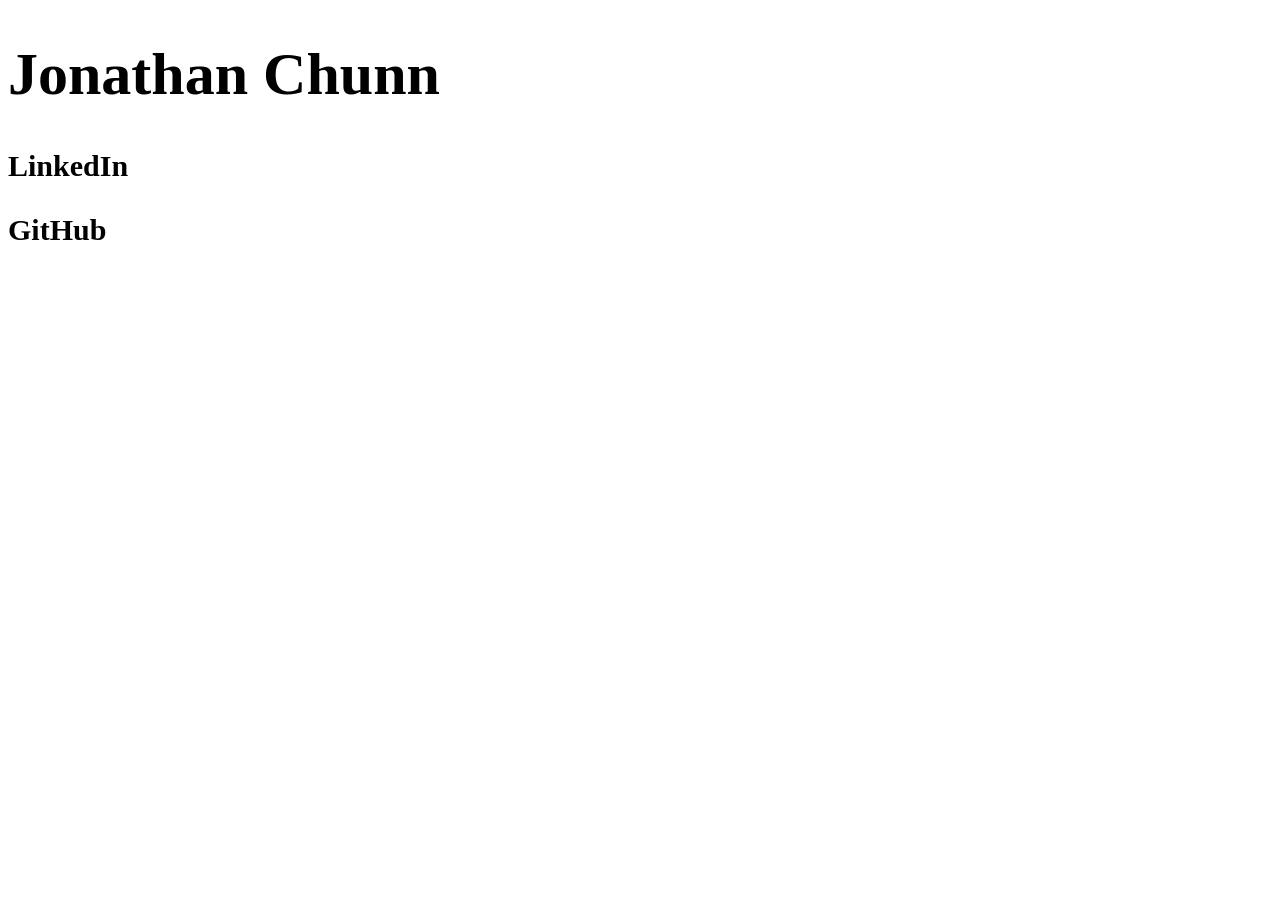
==== index.html @ deac2a1e "edited file names" ====
<!DOCTYPE html>
<html>
<body>
<div class="heading-row">
    <h1 style="font-size:60px;">Jonathan Chunn</h1>
    <h2 style="font-size:30px;">LinkedIn</h2>
    <h3 style="font-size:30px;">GitHub</h3>
<div>

</body>
</html>
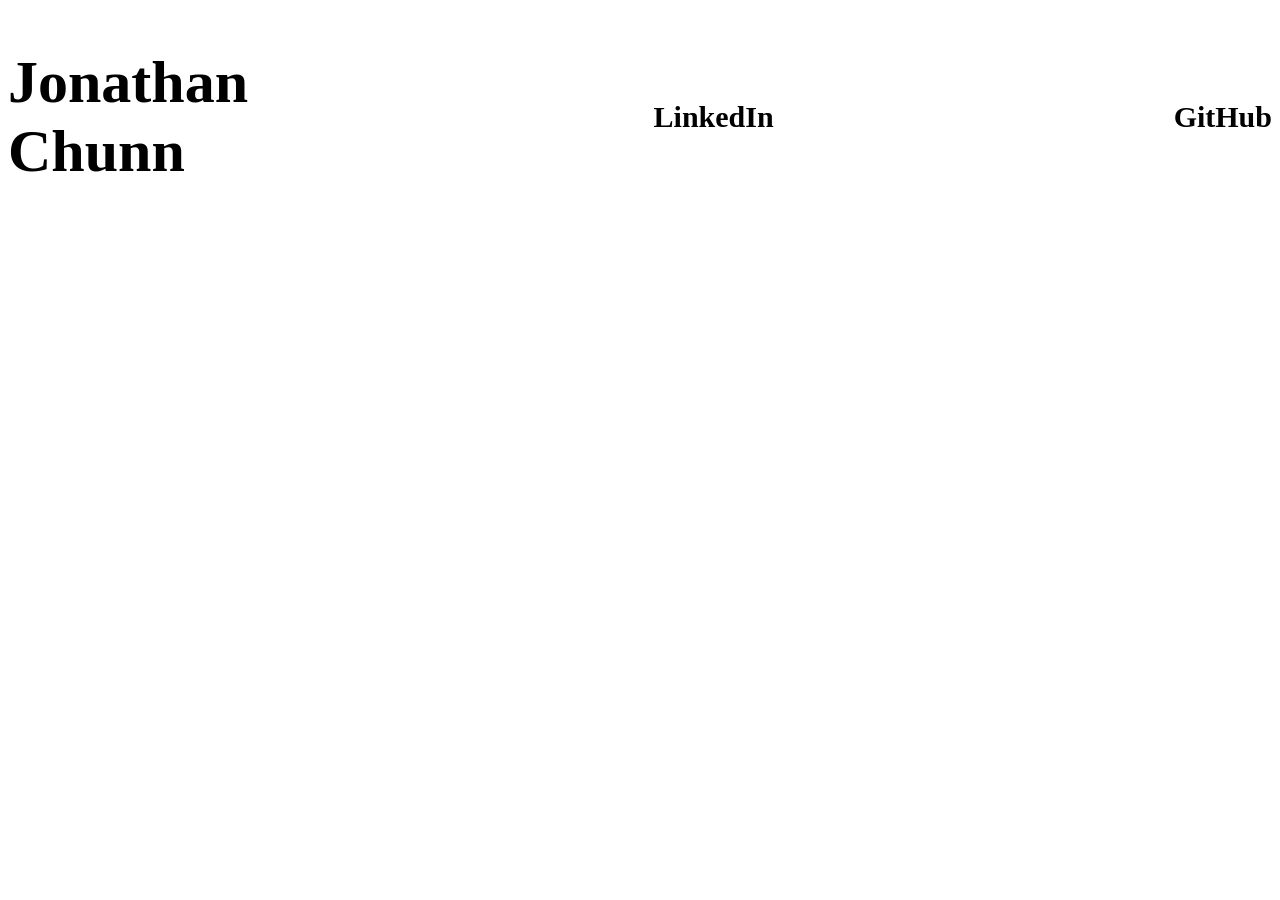
==== commit 0797f25a: "adding more gap" ====
--- a/index.html
+++ b/index.html
@@ -1,11 +1,14 @@
 <!DOCTYPE html>
 <html>
+<head>
+    <link rel="stylesheet" href="style.css">
+</head>
 <body>
 <div class="heading-row">
     <h1 style="font-size:60px;">Jonathan Chunn</h1>
     <h2 style="font-size:30px;">LinkedIn</h2>
     <h3 style="font-size:30px;">GitHub</h3>
-<div>
+</div>
 
 </body>
 </html>
--- a/style.css
+++ b/style.css
@@ -0,0 +1,5 @@
+.heading-row {
+  display: flex;
+  gap: 400px; 
+  align-items: center;
+}
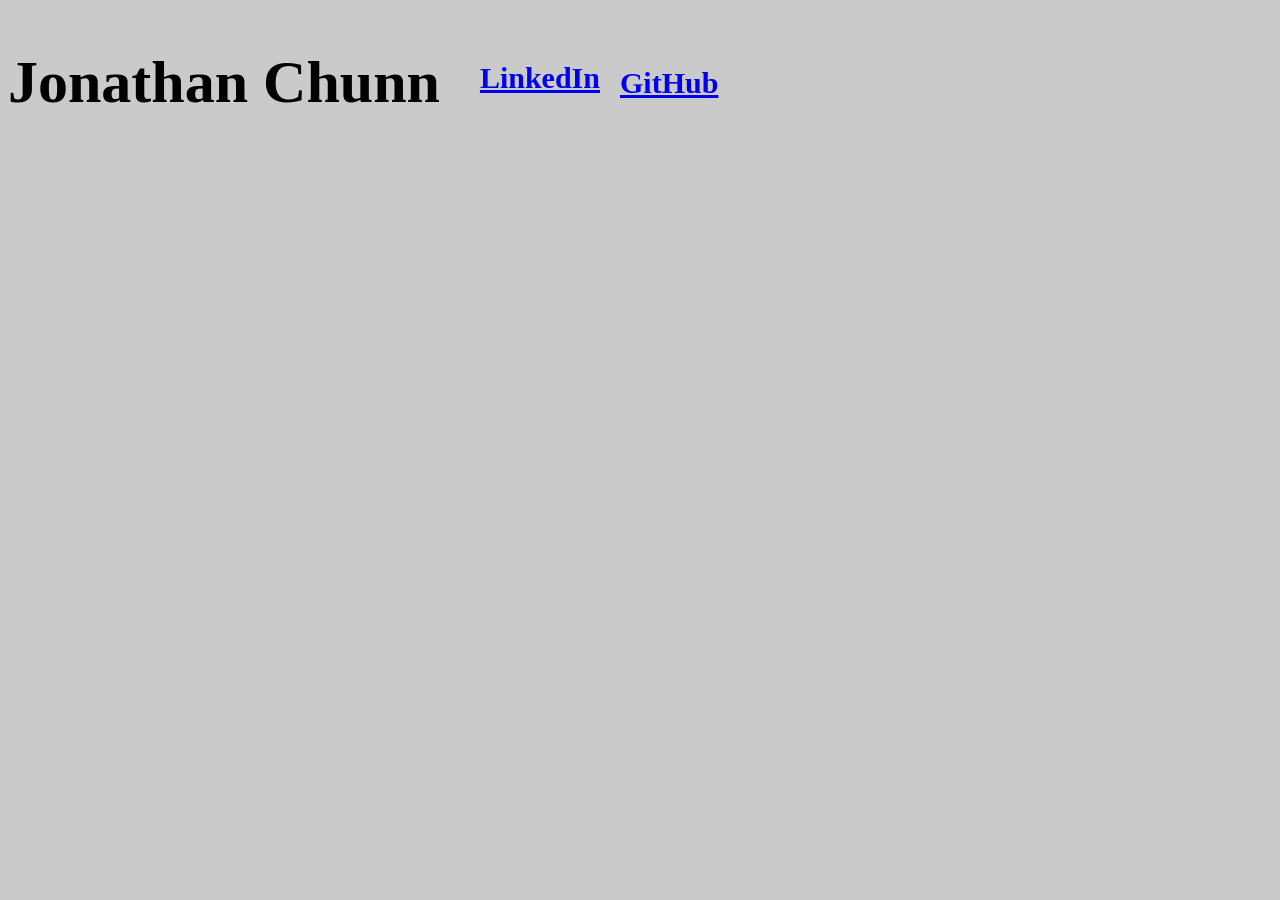
==== commit 30f97292: "add: background color, color of text, hyperlinks" ====
--- a/index.html
+++ b/index.html
@@ -4,11 +4,19 @@
     <link rel="stylesheet" href="style.css">
 </head>
 <body>
-<div class="heading-row">
+<div class="heading-row-left">
     <h1 style="font-size:60px;">Jonathan Chunn</h1>
-    <h2 style="font-size:30px;">LinkedIn</h2>
-    <h3 style="font-size:30px;">GitHub</h3>
+    <div class="heading-row-right">
+        <h2 style="font-size:30px;">
+        <a href="https://www.linkedin.com/in/jonathan-chunn/" target="_blank">LinkedIn</a>
+        </h2>
+
+        <h3 style="font-size:30px;">
+            <a href="https://github.com/jdchunn" target="_blank">GitHub</a>
+        </h3>
+    </div>
 </div>
+
 
 </body>
 </html>
--- a/style.css
+++ b/style.css
@@ -1,5 +1,18 @@
-.heading-row {
+body {
+    background-color: rgba(67, 64, 64, 0.274);
+    color: rgb(1, 1, 1);
+}
+
+.heading-row-left {
   display: flex;
-  gap: 400px; 
   align-items: center;
-}+  gap: 40px;
+}
+
+
+.heading-row-right {
+  display: flex;
+  gap: 20px; 
+}
+
+
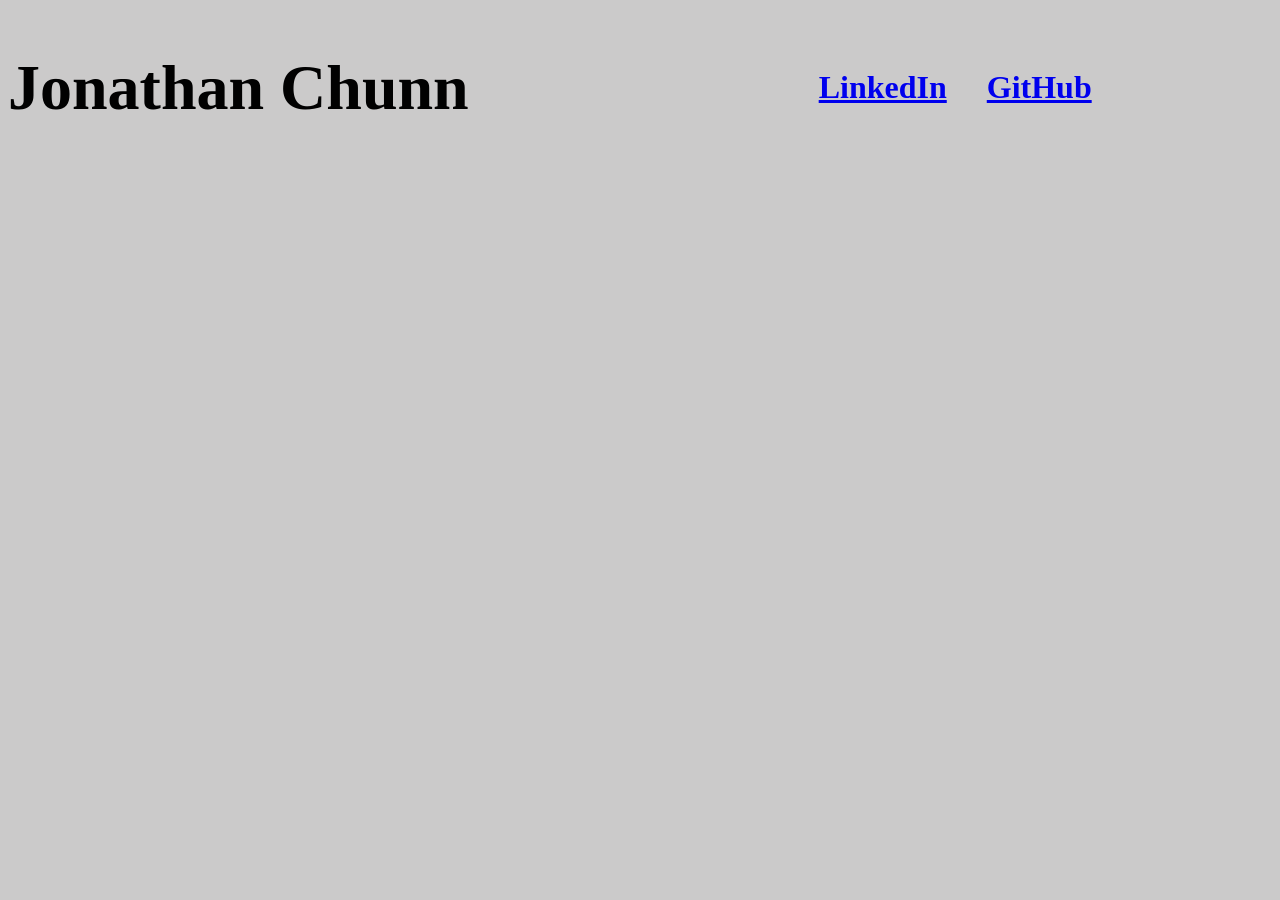
==== commit d6588e91: "adjusted font size and centered heading row right" ====
--- a/index.html
+++ b/index.html
@@ -5,13 +5,13 @@
 </head>
 <body>
 <div class="heading-row-left">
-    <h1 style="font-size:60px;">Jonathan Chunn</h1>
+    <h1>Jonathan Chunn</h1>
     <div class="heading-row-right">
-        <h2 style="font-size:30px;">
+        <h2>
         <a href="https://www.linkedin.com/in/jonathan-chunn/" target="_blank">LinkedIn</a>
         </h2>
 
-        <h3 style="font-size:30px;">
+        <h3>
             <a href="https://github.com/jdchunn" target="_blank">GitHub</a>
         </h3>
     </div>
--- a/style.css
+++ b/style.css
@@ -6,13 +6,25 @@
 .heading-row-left {
   display: flex;
   align-items: center;
-  gap: 40px;
+  gap: 350px;
 }
 
 
 .heading-row-right {
   display: flex;
-  gap: 20px; 
+  align-items:center;
+  gap: 40px; 
 }
 
+h1 {
+    font-size: 4em;
+}
 
+h2 {
+    font-size: 2em;
+}
+
+h3 {
+    font-size: 2em;
+}
+
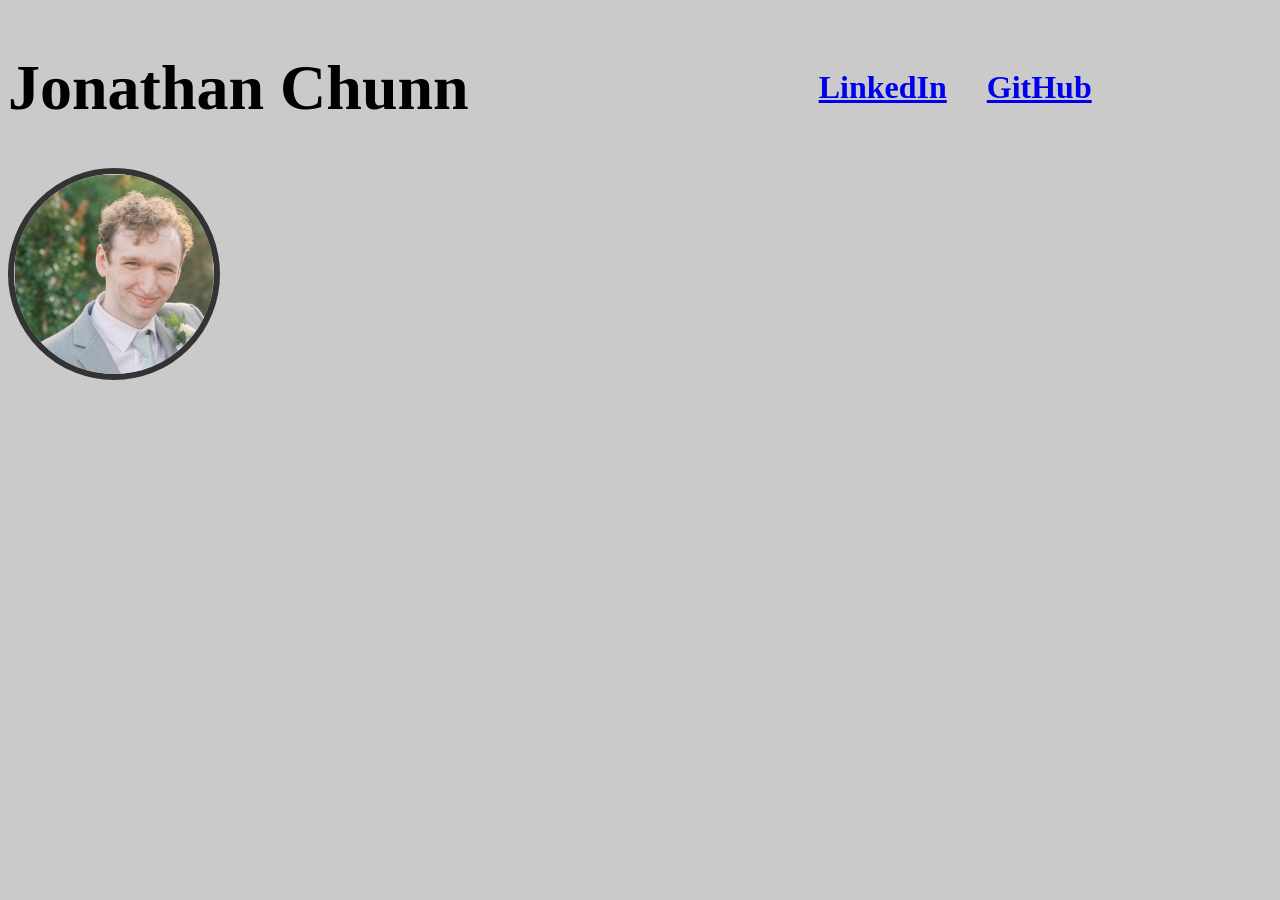
==== commit 54ab9730: "added picture frame" ====
--- a/index.html
+++ b/index.html
@@ -17,6 +17,10 @@
     </div>
 </div>
 
+<div class="circle-frame">
+  <img src="1718251552297.jpg" alt="Profile">
+</div>
+
 
 </body>
 </html>
--- a/style.css
+++ b/style.css
@@ -28,3 +28,16 @@
     font-size: 2em;
 }
 
+.circle-frame {
+    width: 200px;          
+    height: 200px;
+    border-radius: 50%;    
+    overflow: hidden;    
+    border: 6px solid #333; 
+}
+
+.circle-frame img {
+  width: 100%;
+  height: 100%;
+  object-fit: cover;   
+}
